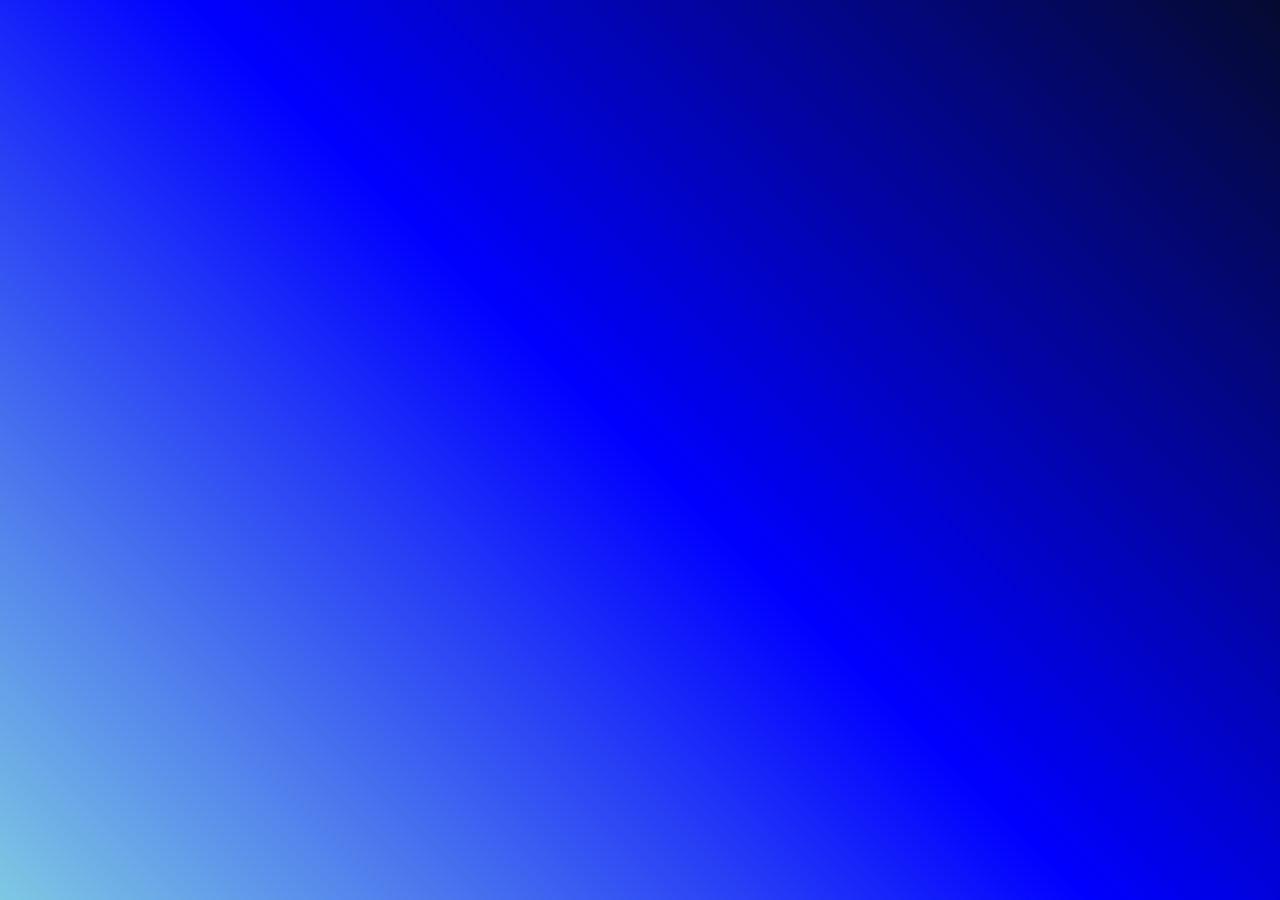
==== index.html @ f59e3c60 "Add files via upload" ====
<!DOCTYPE html>
<html lang="en" class="sr">
  <head>
    <meta charset="UTF-8" />
    <meta http-equiv="X-UA-Compatible" content="IE=edge" />
    <meta name="viewport" content="width=device-width, initial-scale=1.0" />
    <title>Home | ChatBot</title>
    <link
      href="https://cdn.jsdelivr.net/npm/bootstrap@5.2.3/dist/css/bootstrap.min.css"
      rel="stylesheet"
      integrity="sha384-rbsA2VBKQhggwzxH7pPCaAqO46MgnOM80zW1RWuH61DGLwZJEdK2Kadq2F9CUG65"
      crossorigin="anonymous"
    />
    <link rel="stylesheet" href="style.css" />
    <script src="https://unpkg.com/scrollreveal"></script>
    <script>
      ScrollReveal({ reset: true });
    </script>
  </head>
  <body>
    <ul class="nav justify-content-end py-4 px-3 shadow-lg load-hidden">
      <li class="nav-item mx-3">
        <a href="#" class="nav-link text-white">Home</a>
      </li>
      <li class="nav-item mx-3">
        <a href="#" class="nav-link text-white">About</a>
      </li>
      <li class="nav-item mx-3">
        <a href="#" class="nav-link text-white">Contact Us</a>
      </li>
    </ul>
    <section class="container-fluid">
      <div class="row mt-5">
        <div class="col-lg">
          <img
            src="https://itcgroup.io/static/templates/assets/images/chatbot.png"
            alt="chatbot"
            class="img-fluid load-hidden"
            id="float-img"
          />
        </div>
        <div class="col-lg text-white px-5 col-2">
          <div class="py-5 text-left">
            <h1
              class="py-3 text-white load-hidden"
              style="text-shadow: 1px 1px 10px #ff0000"
            >
              Lorem ipsum dolor sit amet
            </h1>
            <p
              style="
                font-size: 1.2em;
                line-height: 40px;
                text-shadow: 1px 1px 10px blue;
                font-family: 'Mukta', sans-serif;
              "
              class="load-hidden"
            >
              Lorem ipsum dolor sit amet, consectetur adipiscing elit. Curabitur
              varius tellus non dolor scelerisque, quis suscipit risus
              fermentum. Nulla ut scelerisque risus, non mattis eros. Nullam a
              porta est. Donec bibendum nisl sed erat finibus, sed faucibus ante
              bibendum.
            </p>
            <div class="mt-5 px-5">
              <button
                style="font-family: 'Mukta', sans-serif"
                class="btn btn-block btn-lg btn-primary shadow load-hidden"
              >
                Get Started
              </button>
            </div>
          </div>
        </div>
      </div>
    </section>
    <footer style="margin-top: -120px" class="load-hidden">
      <svg xmlns="http://www.w3.org/2000/svg" viewBox="0 0 1440 320">
        <path
          fill="#f3f4f5"
          fill-opacity="1"
          d="M0,224L30,208C60,192,120,160,180,165.3C240,171,300,213,360,208C420,203,480,149,540,149.3C600,149,660,203,720,208C780,213,840,171,900,170.7C960,171,1020,213,1080,224C1140,235,1200,213,1260,176C1320,139,1380,85,1410,58.7L1440,32L1440,320L1410,320C1380,320,1320,320,1260,320C1200,320,1140,320,1080,320C1020,320,960,320,900,320C840,320,780,320,720,320C660,320,600,320,540,320C480,320,420,320,360,320C300,320,240,320,180,320C120,320,60,320,30,320L0,320Z"
        ></path>
      </svg>
    </footer>
    <script
      src="https://cdn.jsdelivr.net/npm/@popperjs/core@2.11.6/dist/umd/popper.min.js"
      integrity="sha384-oBqDVmMz9ATKxIep9tiCxS/Z9fNfEXiDAYTujMAeBAsjFuCZSmKbSSUnQlmh/jp3"
      crossorigin="anonymous"
    ></script>
    <script
      src="https://cdn.jsdelivr.net/npm/bootstrap@5.2.3/dist/js/bootstrap.min.js"
      integrity="sha384-cuYeSxntonz0PPNlHhBs68uyIAVpIIOZZ5JqeqvYYIcEL727kskC66kF92t6Xl2V"
      crossorigin="anonymous"
    ></script>
    <script>
      ScrollReveal().reveal(".nav", { delay: 100 });
      ScrollReveal().reveal(".img-fluid", { delay: 200 });
      ScrollReveal().reveal("h1", { delay: 300 });
      ScrollReveal().reveal("p", { delay: 400 });
      ScrollReveal().reveal(".btn", { delay: 500 });
      ScrollReveal().reveal("footer", { delay: 600 });
      ScrollReveal().reveal(".col-2", { delay: 700 });
    </script>
  </body>
</html>
---- style.css ----
@import url('https://fonts.googleapis.com/css2?family=Dancing+Script&family=Mukta:wght@300&family=Open+Sans&family=Poppins:wght@300;400&display=swap');
* {
    padding: 0px;
    margin: 0px;
    box-sizing: border-box;
    font-family: 'Poppins', sans-serif;
}
body {
    background-image: linear-gradient(45deg, #7EC8E3, #0000FF, #050A30);
    min-height: 100vh;
}

html.sr .load-hidden {
    visibility: hidden;
}
@keyframes float {
	0% {
		transform: translatey(0px);
	}
	50% {
		transform: translatey(-20px);
	}
	100% {
		transform: translatey(0px);
	}
}

#float-img {
    animation: float 5s ease-in-out infinite;
}
footer {
    animation: float 10s ease-in-out infinite;
}
.col-2 {
    animation: float 8s ease-in-out infinite;
}
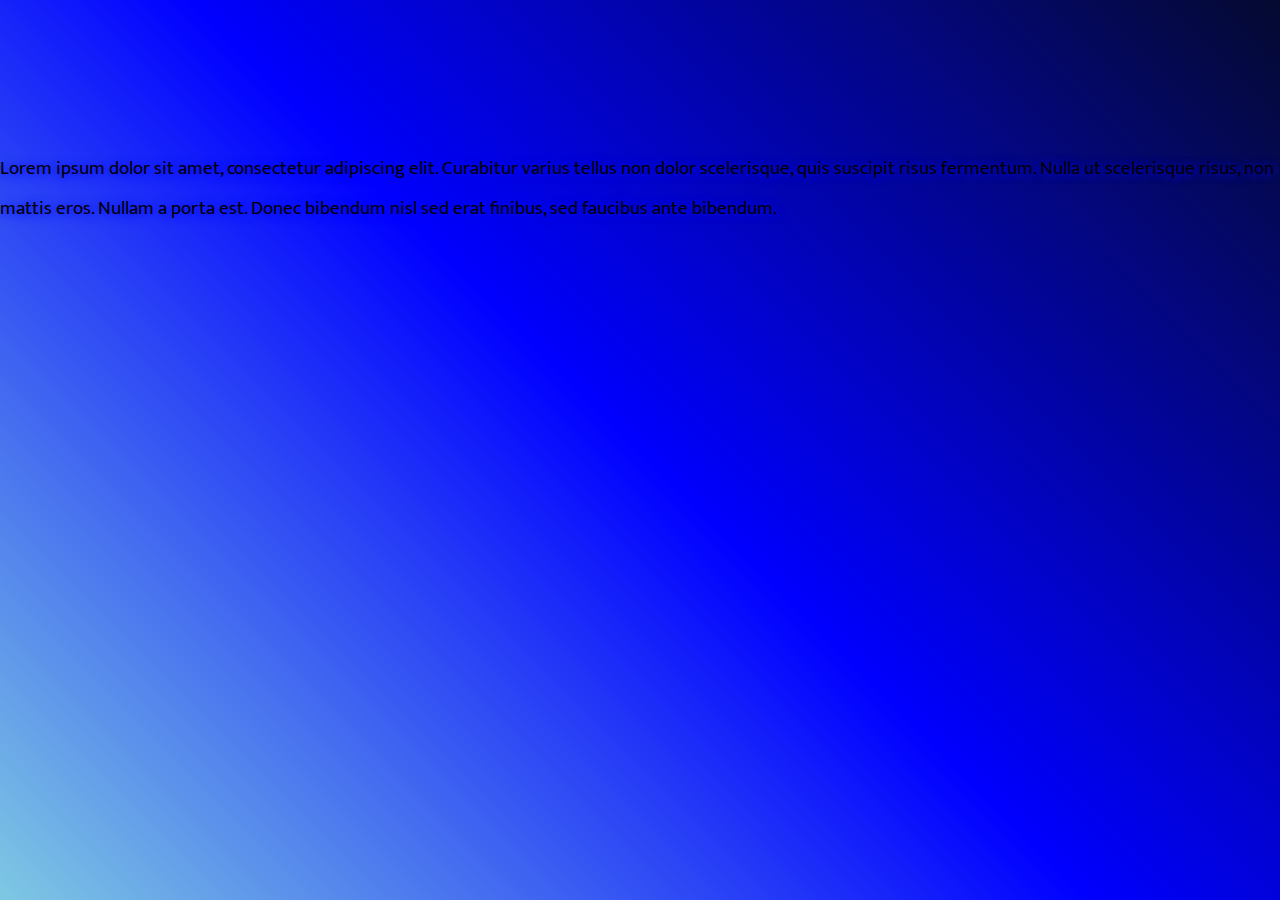
==== commit f468b6ba: "Add files via upload" ====
--- a/index.html
+++ b/index.html
@@ -54,7 +54,6 @@
                 text-shadow: 1px 1px 10px blue;
                 font-family: 'Mukta', sans-serif;
               "
-              class="load-hidden"
             >
               Lorem ipsum dolor sit amet, consectetur adipiscing elit. Curabitur
               varius tellus non dolor scelerisque, quis suscipit risus
@@ -63,12 +62,14 @@
               bibendum.
             </p>
             <div class="mt-5 px-5">
-              <button
-                style="font-family: 'Mukta', sans-serif"
-                class="btn btn-block btn-lg btn-primary shadow load-hidden"
-              >
-                Get Started
-              </button>
+              <a href="/chatbot.html">
+                <button
+                  style="font-family: 'Mukta', sans-serif"
+                  class="btn btn-block btn-lg btn-primary shadow load-hidden"
+                >
+                  Get Started
+                </button>
+              </a>
             </div>
           </div>
         </div>
@@ -100,7 +101,6 @@
       ScrollReveal().reveal("p", { delay: 400 });
       ScrollReveal().reveal(".btn", { delay: 500 });
       ScrollReveal().reveal("footer", { delay: 600 });
-      ScrollReveal().reveal(".col-2", { delay: 700 });
     </script>
   </body>
 </html>
--- a/style.css
+++ b/style.css
@@ -1,36 +1,96 @@
-@import url('https://fonts.googleapis.com/css2?family=Dancing+Script&family=Mukta:wght@300&family=Open+Sans&family=Poppins:wght@300;400&display=swap');
+@import url("https://fonts.googleapis.com/css2?family=Dancing+Script&family=Mukta:wght@300&family=Open+Sans&family=Poppins:wght@300;400&display=swap");
 * {
-    padding: 0px;
-    margin: 0px;
-    box-sizing: border-box;
-    font-family: 'Poppins', sans-serif;
+  padding: 0px;
+  margin: 0px;
+  box-sizing: border-box;
+  font-family: "Poppins", sans-serif;
 }
 body {
-    background-image: linear-gradient(45deg, #7EC8E3, #0000FF, #050A30);
-    min-height: 100vh;
+  background-image: linear-gradient(45deg, #7ec8e3, #0000ff, #050a30);
+  min-height: 100vh;
 }
 
 html.sr .load-hidden {
-    visibility: hidden;
+  visibility: hidden;
 }
+
 @keyframes float {
-	0% {
-		transform: translatey(0px);
-	}
-	50% {
-		transform: translatey(-20px);
-	}
-	100% {
-		transform: translatey(0px);
-	}
+  0% {
+    transform: translatey(0px);
+  }
+  50% {
+    transform: translatey(-20px);
+  }
+  100% {
+    transform: translatey(0px);
+  }
 }
 
 #float-img {
-    animation: float 5s ease-in-out infinite;
+  animation: float 5s ease-in-out infinite;
 }
 footer {
-    animation: float 10s ease-in-out infinite;
+  animation: float 10s ease-in-out infinite;
 }
 .col-2 {
-    animation: float 8s ease-in-out infinite;
-}+  animation: float 8s ease-in-out infinite;
+}
+.msg {
+  display: flex;
+  align-items: flex-start;
+  flex-direction: row;
+  margin: 10px 0;
+}
+.user-msg {
+  display: flex;
+  /* justify-content: flex-end !important; */
+  flex-direction: row-reverse !important;
+  flex: 1;
+  margin-left: 0;
+  max-width: 100%;
+  width: 100%;
+  margin: 10px 0;
+}
+
+.user-msg p {
+  background: #fff;
+  padding: 20px;
+  border-radius: 5px 0 5px 5px;
+  max-width: 80%;
+  word-wrap: break-word;
+  word-break: break-all;
+  margin: 0 10px;
+  margin-top: 40px;
+  color: #000;
+}
+.msg p {
+  background: #050a30;
+  padding: 20px;
+  border-radius: 0 5px 5px 5px;
+  max-width: 80%;
+  word-wrap: break-word;
+  word-break: break-all;
+  margin: 0 10px;
+  margin-top: 40px;
+}
+
+footer {
+  z-index: -10;
+}
+
+body::-webkit-scrollbar, textarea::-webkit-scrollbar {
+  width: 0;
+}
+
+#msg-con::-webkit-scrollbar {
+    width: 1em;
+}
+
+#msg-con::-webkit-scrollbar-track {
+  box-shadow: inset 0 0 6px rgba(0, 0, 0, 0.3);
+}
+
+#msg-con::-webkit-scrollbar-thumb {
+  background-color:rgba(255, 255, 255, 0.1);
+  border-radius: 30px;
+}
